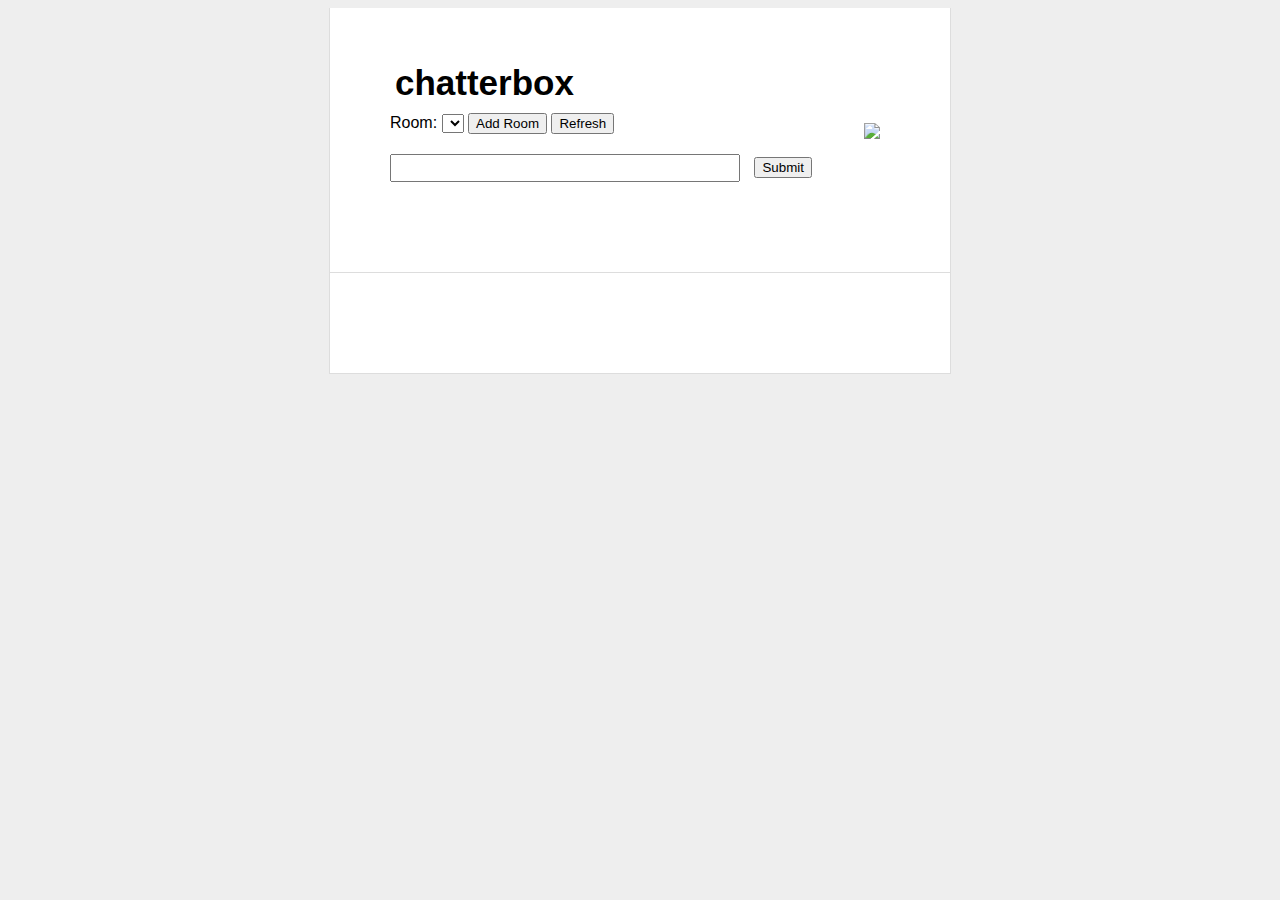
==== index.html @ 97763734 "refresh button" ====
<!doctype html>
<html>
  <head>
    <meta charset="utf-8">
    <title>chatterbox</title>
    <link rel="stylesheet" href="client/styles/styles.css">
    <script src="node_modules/jquery/dist/jquery.js"></script>
    <script src="node_modules/underscore/underscore.js"></script>
    <script>
      // DO NOT MODIFY THIS CODE
      if (!/(&|\?)username=/.test(window.location.search)) {
        var search = window.location.search;
        if (!/\?/.test(search)) {
          search += '?';
        }
        if (search[search.length - 1] !== '?') {
          search += '&';
        }
        search += 'username=' + (prompt('What is your name?') || 'anonymous');
        window.location.search = search;
      }
    </script>
  </head>
  <body>
    <div id="main">
      <h1>chatterbox</h1>
      <div class="spinner"><img src="client/images/spiffygif_46x46.gif"></div>
      <div id="rooms">
        Room:
        <select></select>
        <button>Add Room</button>
        <button class='refresh'>Refresh</button>
      </div>
      <form action="#" id="send" method="post">
        <input type="text" name="message" id="message"/>
        <input type="submit" name="submit" class="submit"/>
      </form>
    </div>
    <div id="chats"></div>
    <script src="client/env/config.js"></script>
    <script src="client/scripts/parse.js"></script>
    <script src="client/scripts/rooms.js"></script>
    <script src="client/scripts/friends.js"></script>
    <script src="client/scripts/messages.js"></script>
    <script src="client/scripts/formView.js"></script>
    <script src="client/scripts/roomsView.js"></script>
    <script src="client/scripts/messageView.js"></script>
    <script src="client/scripts/messagesView.js"></script>
    <script src="client/scripts/app.js"></script>
    <script>
      $(() => App.initialize());
    </script>
  </body>
</html>
---- client/styles/styles.css ----
body {
    background: #eee;
    text-align: center;
    padding: 0 25px;
    font-family: arial, sans-serif;
}

#main, #chats {
    width: 500px;
    margin: auto;
    text-align: left;
    background: white;
    padding: 50px 60px;
    border: solid #ddd;
    border-width: 0 1px 1px 1px;
}

#main h1 {
    margin-top: 0;
    font-size: 35px;
    margin-bottom: 5px;
    padding: 5px;
}

#main h1 span {
    font-style:italic;
}

#main ul {
    padding-left: 20px;
}

#main .error {
    border: 1px solid red;
    background: #FDEFF0;
    padding: 20px;
}

#main .success {
    margin-top: 25px;
}

#main .success code {
    font-size: 12px;
    color: green;
    line-height: 13px;
}

form {
    padding: 20px;
    padding-left: 0;
    margin-bottom: 20px;
}

form input[type=text] {
    margin-right: 10px;
    width: 70%;
    font-size: 12px;
    padding: 5px;
}

.chat {
    height: 5rem;
    padding: 5px;
    margin-bottom: 5px;
    background-color: #eee;
}

.chat .username {
    font-weight: 800;
}

.chat:hover {
    background-color: #ddd;
}

.spinner {
    float: right;
    height: 46px;
    margin-bottom: 5px;
}

.spinner img {
    padding: 10px;
}

.friend {
    color: #fff;
    background-color: #0090da;
}
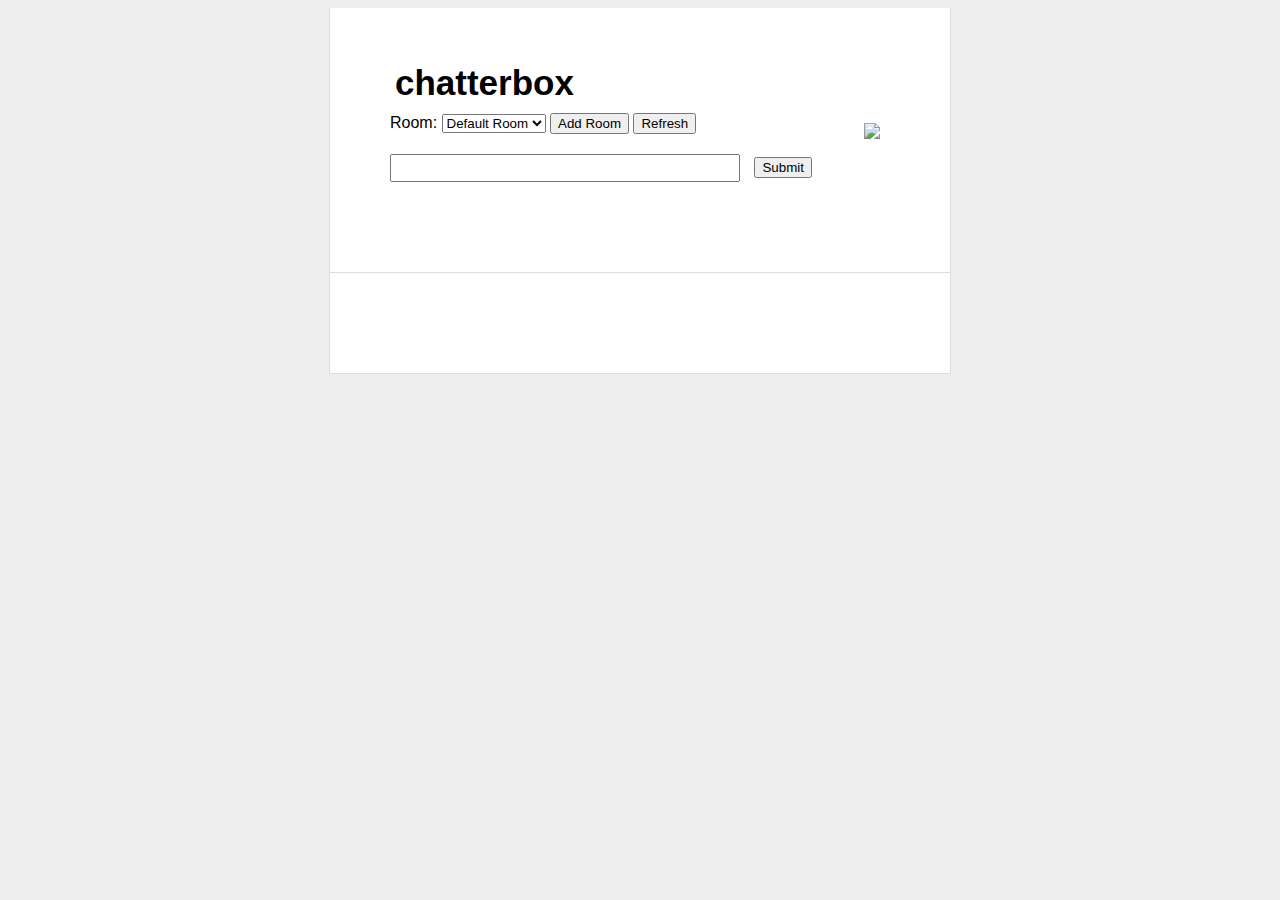
==== commit 127c6eeb: "Complete Rooms" ====
--- a/index.html
+++ b/index.html
@@ -27,8 +27,10 @@
       <div class="spinner"><img src="client/images/spiffygif_46x46.gif"></div>
       <div id="rooms">
         Room:
-        <select></select>
-        <button>Add Room</button>
+        <select>
+          <option class="room" value="default room">Default Room</option>
+          </select>
+        <button class='addroom'>Add Room</button>
         <button class='refresh'>Refresh</button>
       </div>
       <form action="#" id="send" method="post">
@@ -44,6 +46,7 @@
     <script src="client/scripts/messages.js"></script>
     <script src="client/scripts/formView.js"></script>
     <script src="client/scripts/roomsView.js"></script>
+    <script src="client/scripts/roomView.js"></script>
     <script src="client/scripts/messageView.js"></script>
     <script src="client/scripts/messagesView.js"></script>
     <script src="client/scripts/app.js"></script>
